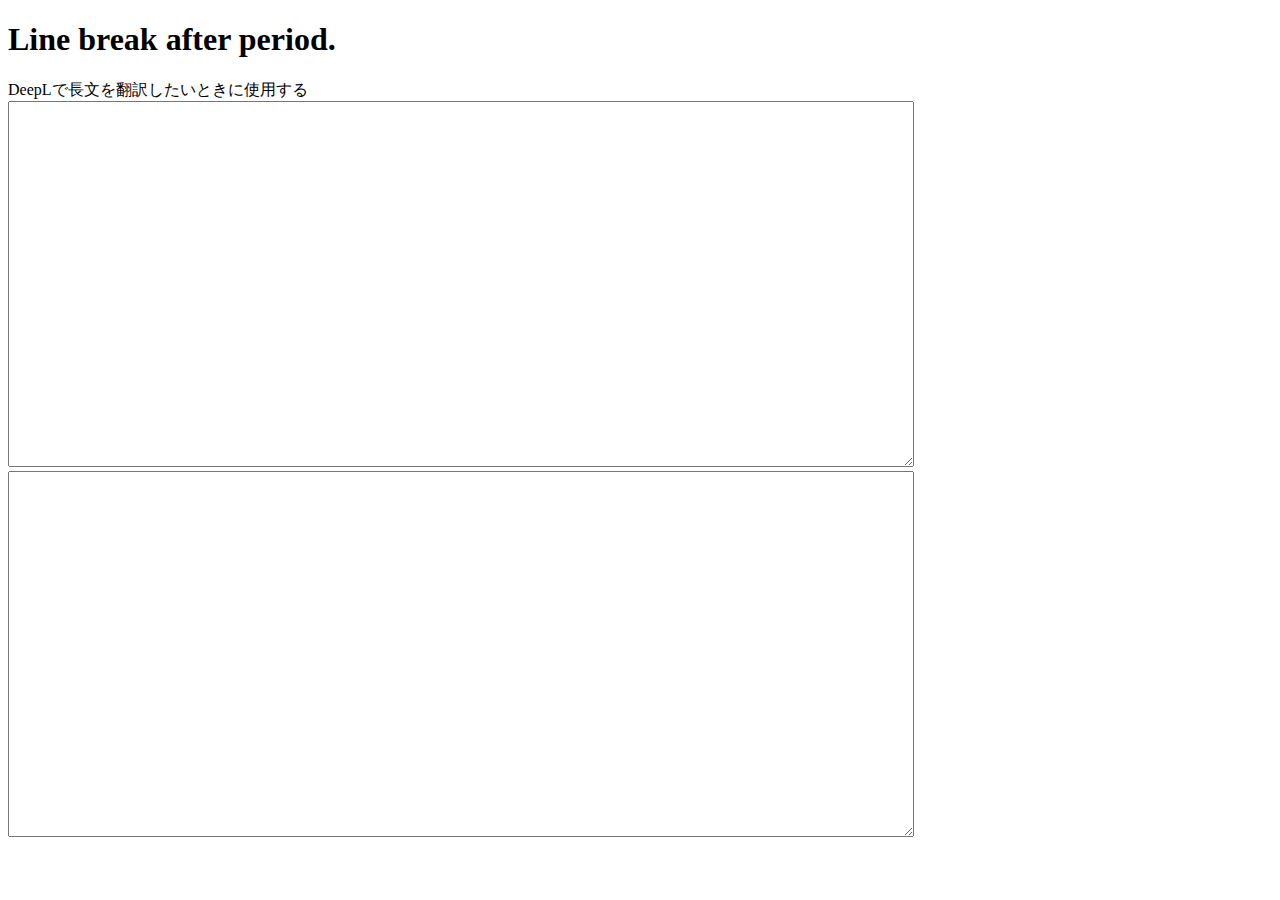
==== index.html @ b7b03bfe "Update and rename new_liner.html to index.html" ====
<!DOCTYPE html>
<html lang="en">
  <head>
    <meta charset="UTF-8">
    <meta name="viewport" content="width=device-width, initial-scale=1.0">
    <meta http-equiv="X-UA-Compatible" content="ie=edge">
    <title>My Website</title>
    <link rel="stylesheet" href="./new_liner.css">
    <!-- <link rel="icon" href="./favicon.ico" type="image/x-icon"> -->
  </head>
  <body>
    <main>
        <h1>Line break after period.</h1>  
        DeepLで長文を翻訳したいときに使用する
    </main>
    
    <textarea id="TA_Input" name="w3review" rows="12" cols="50"  onkeyup="AdjustSentence()">

    </textarea>

    <br>
    
    <textarea id="TA_Output" name="w3review" rows="12" cols="50">

    </textarea>

	  <!-- <script src="index.js"></script> -->
    <script>
      function AdjustSentence() {
        // input.
        var ta_Input = document.getElementById("TA_Input");
        var ta_Output = document.getElementById("TA_Output");
        var input_text = ta_Input.value;

        // process.
        var output_text = input_text.replace(".", ".\n\n")

        // output.
        ta_Output.value = output_text;

      }

    </script>
  </body>
</html>
---- new_liner.css ----
textarea {
  /* width: fit-content */
  width: 100vh;
  height: 40vh;
}
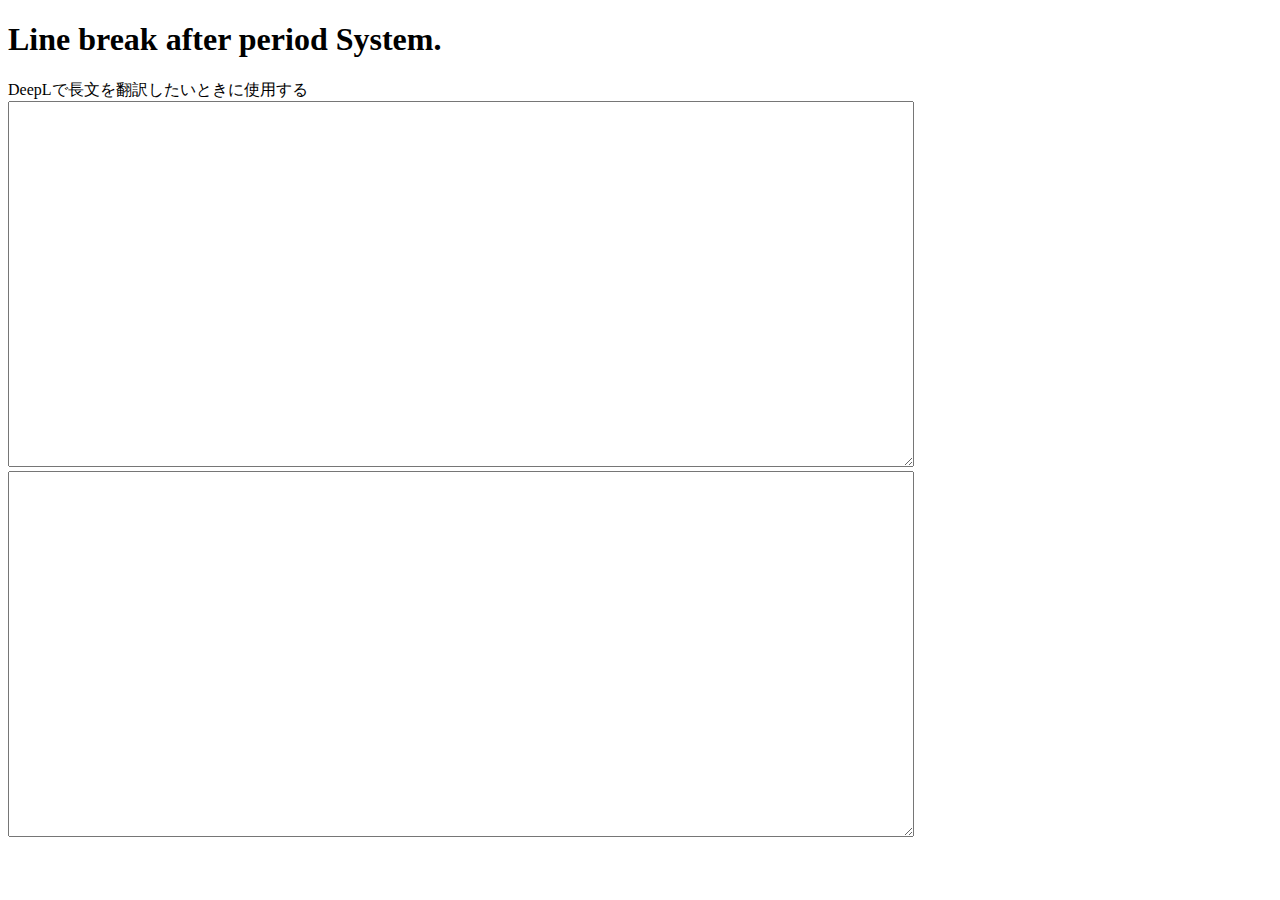
==== commit f28e2e48: "Update index.html" ====
--- a/index.html
+++ b/index.html
@@ -4,13 +4,13 @@
     <meta charset="UTF-8">
     <meta name="viewport" content="width=device-width, initial-scale=1.0">
     <meta http-equiv="X-UA-Compatible" content="ie=edge">
-    <title>My Website</title>
+    <title>Line break after period System</title>
     <link rel="stylesheet" href="./new_liner.css">
     <!-- <link rel="icon" href="./favicon.ico" type="image/x-icon"> -->
   </head>
   <body>
     <main>
-        <h1>Line break after period.</h1>  
+        <h1>Line break after period System.</h1>  
         DeepLで長文を翻訳したいときに使用する
     </main>
     
@@ -33,7 +33,10 @@
         var input_text = ta_Input.value;
 
         // process.
-        var output_text = input_text.replace(".", ".\n\n")
+        var output_text = input_text.replaceAll(".", ".\n\n")
+        var output_text = output_text.replaceAll("?", "?\n\n")
+        var output_text = output_text.replaceAll("!", "!\n\n")
+        var output_text = output_text.replaceAll("\n\n\n", "\n\n")
 
         // output.
         ta_Output.value = output_text;
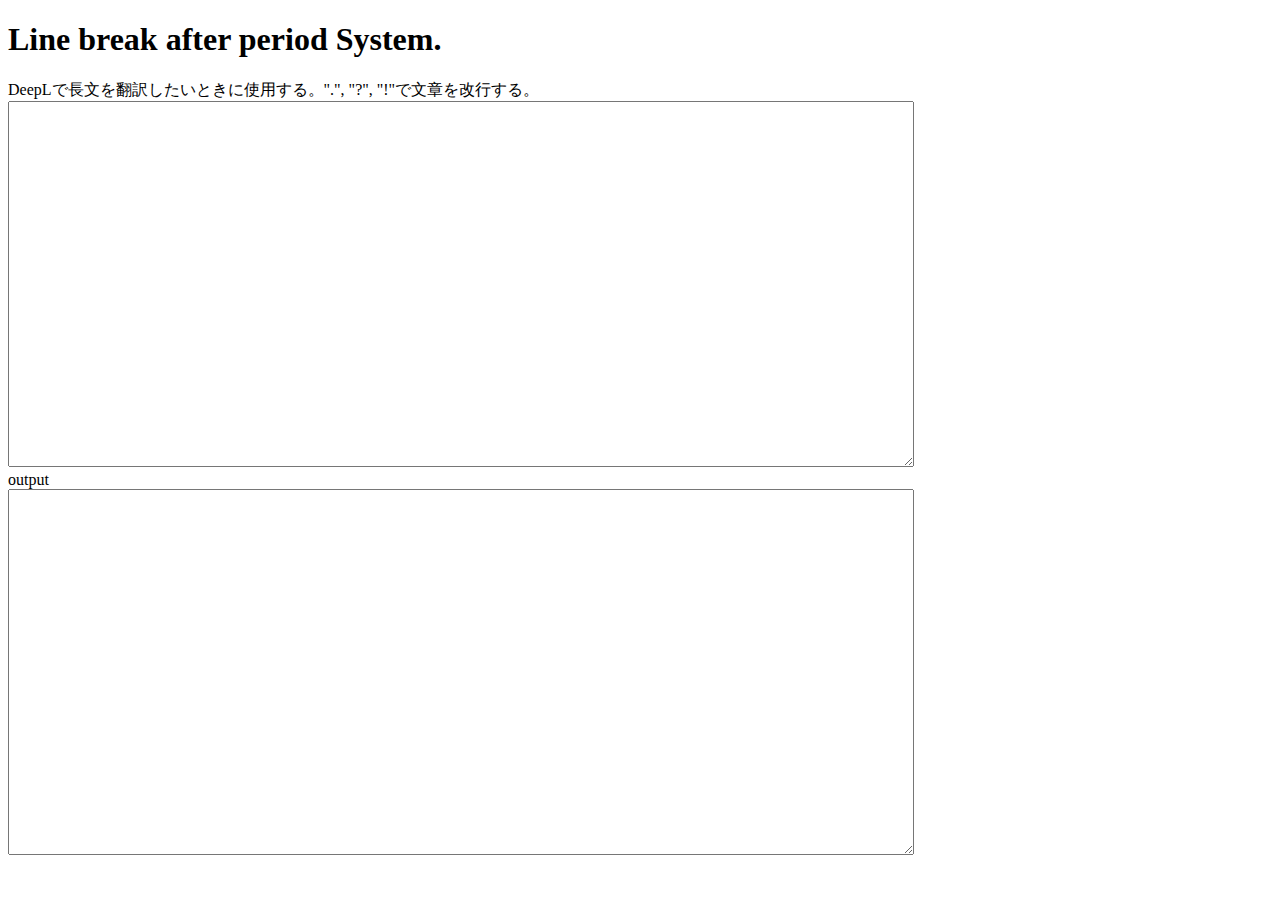
==== commit a3df5367: "Update index.html" ====
--- a/index.html
+++ b/index.html
@@ -11,18 +11,14 @@
   <body>
     <main>
         <h1>Line break after period System.</h1>  
-        DeepLで長文を翻訳したいときに使用する
+        DeepLで長文を翻訳したいときに使用する。".", "?", "!"で文章を改行する。
     </main>
     
-    <textarea id="TA_Input" name="w3review" rows="12" cols="50"  onkeyup="AdjustSentence()">
-
-    </textarea>
+    <textarea id="TA_Input" name="w3review" rows="12" cols="50"  onkeyup="AdjustSentence()"></textarea>
 
     <br>
-    
-    <textarea id="TA_Output" name="w3review" rows="12" cols="50">
-
-    </textarea>
+    <div>output</div>
+    <textarea id="TA_Output" name="w3review" rows="12" cols="50"></textarea>
 
 	  <!-- <script src="index.js"></script> -->
     <script>
@@ -36,7 +32,9 @@
         var output_text = input_text.replaceAll(".", ".\n\n")
         var output_text = output_text.replaceAll("?", "?\n\n")
         var output_text = output_text.replaceAll("!", "!\n\n")
+        var output_text = output_text.replaceAll("\n\n \n\n", "\n\n")
         var output_text = output_text.replaceAll("\n\n\n", "\n\n")
+        // var output_text = output_text.replaceAll("\n\n\n\n", "\n\n")
 
         // output.
         ta_Output.value = output_text;
